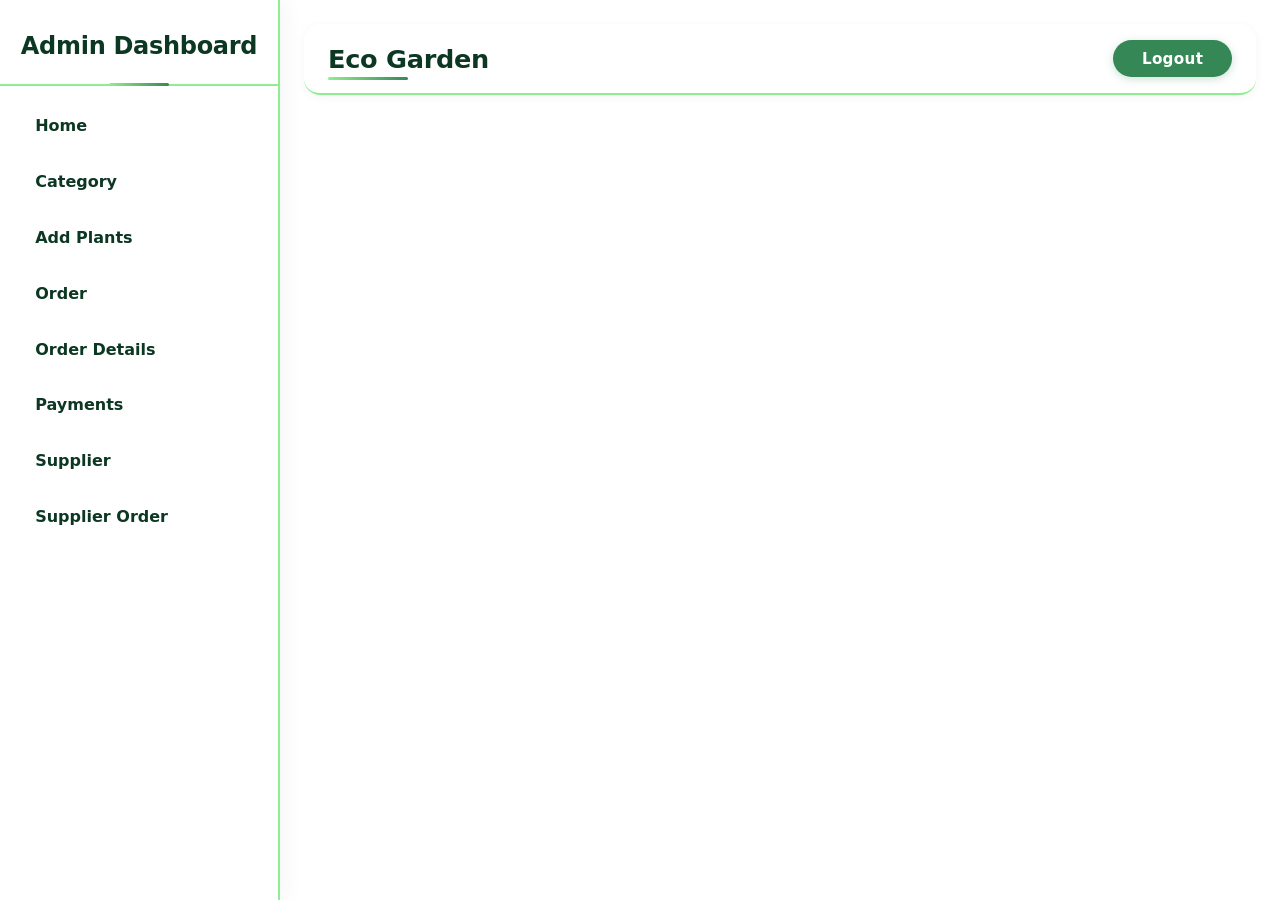
==== Admin/Html/Admin.html @ d1aa9e3e "first commit" ====
<!DOCTYPE html>
<html lang="en">
<head>
    <meta charset="UTF-8">
    <meta name="viewport" content="width=device-width, initial-scale=1.0">
    <title>Admin Dashboard</title>
    <link rel="stylesheet" href="../Css/Admin Dashboard.css">
</head>
<body>
    <div class="admin-dashboard">

        <!-- Sidebar containing navigation links for admin modules -->
        <div class="side-bar">
            <h1>Admin Dashboard</h1>

            <div class="pages-links">
                <ul>
                    <a href="./Admin.html"><li>Home</li></a>
                    <a href="./Pages/Category.html"><li>Category</li></a>
                    <a href="./Pages/Plants.html"><li>Add Plants</li></a>
                    <a href="./Pages/Order.html"><li>Order</li></a>
                    <a href="./Pages/OrderDetail.html"><li> Order Details</li></a>
                    <a href="./Pages/Payments.html"><li>Payments</li></a>
                    <a href="./Pages/Supplier.html"><li>Supplier</li></a>
                    <a href="./Pages/SupplierOrder.html"><li>Supplier Order</li></a>
                </ul>
            </div>
        </div>
        

        
       <div class="dashboard-content">
            
        <div class="nav-bar">
            <h1>Eco Garden</h1>

            <button>Logout</button>
        </div>
        
           
             
        </div>


    </div>


    <script src="../Js/Admin Dashboard.js"></script>
</body>
</html>
---- Admin/Css/Admin Dashboard.css ----
/* ========== ADMIN DASHBOARD - MINT CONTRAST THEME (WHITE BG) ========== */
/* Color Theme:
   Light Base: #FFFFFF (White)
   Highlight (Light): #90EE90 (Light Green / Mint)
   Navigation/Buttons: #358856 (Sea Green)
   Deep Text: #0C3823 (Rich Dark Green)
*/

* {
    margin: 0;
    padding: 0;
    box-sizing: border-box;
}

body {
    font-family: 'Segoe UI', 'Poppins', system-ui, -apple-system, 'Roboto', 'Helvetica Neue', sans-serif;
    background: #FFFFFF;
    min-height: 100vh;
    overflow-x: hidden;
}

/* ========== ADMIN DASHBOARD CONTAINER ========== */
.admin-dashboard {
    display: flex;
    min-height: 100vh;
    width: 100%;
    background: #FFFFFF;
}

/* ========== SIDEBAR STYLES ========== */
.side-bar {
    width: 280px;
    background: #FFFFFF;
    border-right: 2px solid #90EE90;
    box-shadow: 4px 0 20px rgba(12, 56, 35, 0.05);
    padding: 2rem 0;
    transition: all 0.3s ease;
    position: sticky;
    top: 0;
    height: 100vh;
    overflow-y: auto;
}

/* Sidebar Heading */
.side-bar h1 {
    font-size: 1.5rem;
    font-weight: 700;
    color: #0C3823;
    text-align: center;
    padding: 0 1rem 1.5rem;
    margin-bottom: 1rem;
    border-bottom: 2px solid #90EE90;
    letter-spacing: -0.3px;
    position: relative;
}

.side-bar h1::after {
    content: '';
    position: absolute;
    bottom: -2px;
    left: 50%;
    transform: translateX(-50%);
    width: 60px;
    height: 3px;
    background: linear-gradient(90deg, #90EE90, #358856);
    border-radius: 3px;
}

/* Navigation Links Container */
.pages-links {
    padding: 0 1rem;
}

.pages-links ul {
    list-style: none;
    display: flex;
    flex-direction: column;
    gap: 0.5rem;
}

.pages-links a {
    text-decoration: none;
    display: block;
    transition: all 0.3s ease;
}

.pages-links li {
    padding: 0.9rem 1.2rem;
    font-size: 1rem;
    font-weight: 600;
    color: #0C3823;
    border-radius: 1rem;
    transition: all 0.3s ease;
    cursor: pointer;
    position: relative;
    overflow: hidden;
}

/* Hover effect for menu items */
.pages-links li:hover {
    background: #F0FFF0;
    color: #358856;
    transform: translateX(5px);
}

/* Active menu item (optional - add class 'active' to li) */
.pages-links li.active {
    background: #90EE90;
    color: #0C3823;
    box-shadow: 0 2px 8px rgba(144, 238, 144, 0.3);
}

/* Mint left accent on hover */
.pages-links li::before {
    content: '';
    position: absolute;
    left: 0;
    top: 0;
    height: 100%;
    width: 4px;
    background: #358856;
    transform: scaleY(0);
    transition: transform 0.3s ease;
}

.pages-links li:hover::before {
    transform: scaleY(1);
}

/* ========== MAIN CONTENT AREA ========== */
.dashboard-content {
    flex: 1;
    padding: 1.5rem;
    background: #FFFFFF;
    transition: all 0.3s ease;
    min-height: 100vh;
}

/* ========== NAV BAR INSIDE DASHBOARD CONTENT ========== */
.dashboard-content .nav-bar {
    background: #FFFFFF;
    border-bottom: 2px solid #90EE90;
    padding: 1rem 1.5rem;
    margin-bottom: 2rem;
    display: flex;
    align-items: center;
    justify-content: space-between;
    flex-wrap: wrap;
    gap: 1rem;
    border-radius: 1rem;
    box-shadow: 0 2px 8px rgba(12, 56, 35, 0.05);
}

.dashboard-content .nav-bar h1 {
    font-size: 1.6rem;
    font-weight: 700;
    color: #0C3823;
    letter-spacing: -0.3px;
    margin: 0;
    position: relative;
    display: inline-block;
}

.dashboard-content .nav-bar h1::after {
    content: '';
    position: absolute;
    bottom: -6px;
    left: 0;
    width: 50%;
    height: 3px;
    background: linear-gradient(90deg, #90EE90, #358856);
    border-radius: 3px;
}

/* Logout Button */
.dashboard-content .nav-bar button {
    background: #358856;
    border: none;
    padding: 0.6rem 1.8rem;
    border-radius: 2rem;
    font-size: 0.95rem;
    font-weight: 600;
    color: white;
    cursor: pointer;
    transition: all 0.3s ease;
    font-family: inherit;
    letter-spacing: 0.3px;
    box-shadow: 0 2px 8px rgba(53, 136, 86, 0.25);
}

.dashboard-content .nav-bar button:hover {
    background: #2a6d44;
    transform: translateY(-2px);
    box-shadow: 0 6px 14px rgba(53, 136, 86, 0.35);
}

.dashboard-content .nav-bar button:active {
    transform: translateY(1px);
}

/* ========== RESPONSIVE DESIGN ========== */

/* Tablet & Small Desktop */
@media (max-width: 900px) {
    .side-bar {
        width: 240px;
    }
    
    .side-bar h1 {
        font-size: 1.3rem;
        padding: 0 0.8rem 1.2rem;
    }
    
    .pages-links li {
        padding: 0.8rem 1rem;
        font-size: 0.9rem;
    }
    
    .dashboard-content {
        padding: 1rem;
    }
    
    .dashboard-content .nav-bar {
        padding: 0.8rem 1.2rem;
    }
    
    .dashboard-content .nav-bar h1 {
        font-size: 1.4rem;
    }
}

/* Mobile Landscape */
@media (max-width: 768px) {
    .admin-dashboard {
        flex-direction: column;
    }
    
    .side-bar {
        width: 100%;
        height: auto;
        position: relative;
        border-right: none;
        border-bottom: 2px solid #90EE90;
        padding: 1rem 0;
        box-shadow: 0 4px 12px rgba(12, 56, 35, 0.05);
    }
    
    .side-bar h1 {
        font-size: 1.4rem;
        padding: 0 1rem 1rem;
        margin-bottom: 0.5rem;
    }
    
    .pages-links ul {
        flex-direction: row;
        flex-wrap: wrap;
        justify-content: center;
        gap: 0.8rem;
    }
    
    .pages-links a {
        flex: 0 0 auto;
    }
    
    .pages-links li {
        padding: 0.6rem 1.2rem;
        font-size: 0.9rem;
        border-radius: 2rem;
    }
    
    .pages-links li:hover {
        transform: translateY(-2px);
    }
    
    .pages-links li::before {
        display: none;
    }
    
    .dashboard-content {
        padding: 1rem;
    }
    
    .dashboard-content .nav-bar {
        flex-direction: column;
        text-align: center;
        gap: 0.8rem;
        margin-bottom: 1.5rem;
    }
    
    .dashboard-content .nav-bar h1::after {
        left: 50%;
        transform: translateX(-50%);
        width: 40%;
    }
}

/* Mobile Small */
@media (max-width: 550px) {
    .pages-links ul {
        gap: 0.5rem;
    }
    
    .pages-links li {
        padding: 0.5rem 1rem;
        font-size: 0.85rem;
    }
    
    .dashboard-content .nav-bar {
        padding: 0.8rem 1rem;
    }
    
    .dashboard-content .nav-bar h1 {
        font-size: 1.2rem;
    }
    
    .dashboard-content .nav-bar button {
        padding: 0.5rem 1.2rem;
        font-size: 0.85rem;
    }
}

/* Extra Small */
@media (max-width: 380px) {
    .side-bar h1 {
        font-size: 1.2rem;
    }
    
    .pages-links li {
        padding: 0.4rem 0.8rem;
        font-size: 0.8rem;
    }
    
    .dashboard-content {
        padding: 0.8rem;
    }
}

/* ========== SCROLLBAR STYLING ========== */
.side-bar::-webkit-scrollbar {
    width: 6px;
}

.side-bar::-webkit-scrollbar-track {
    background: #F0FFF0;
    border-radius: 10px;
}

.side-bar::-webkit-scrollbar-thumb {
    background: #90EE90;
    border-radius: 10px;
}

.side-bar::-webkit-scrollbar-thumb:hover {
    background: #358856;
}

/* ========== ANIMATIONS ========== */
@keyframes fadeInLeft {
    from {
        opacity: 0;
        transform: translateX(-20px);
    }
    to {
        opacity: 1;
        transform: translateX(0);
    }
}

.side-bar {
    animation: fadeInLeft 0.4s ease-out;
}

@keyframes fadeInUp {
    from {
        opacity: 0;
        transform: translateY(20px);
    }
    to {
        opacity: 1;
        transform: translateY(0);
    }
}

.dashboard-content {
    animation: fadeInUp 0.4s ease-out;
}

/* ========== TOUCH-FRIENDLY ADJUSTMENTS ========== */
@media (hover: none) and (pointer: coarse) {
    .pages-links li:hover {
        transform: none;
        background: transparent;
    }
    
    .pages-links li:active {
        background: #F0FFF0;
    }
    
    .dashboard-content .nav-bar button:hover {
        transform: none;
    }
    
    .dashboard-content .nav-bar button:active {
        transform: scale(0.96);
    }
}
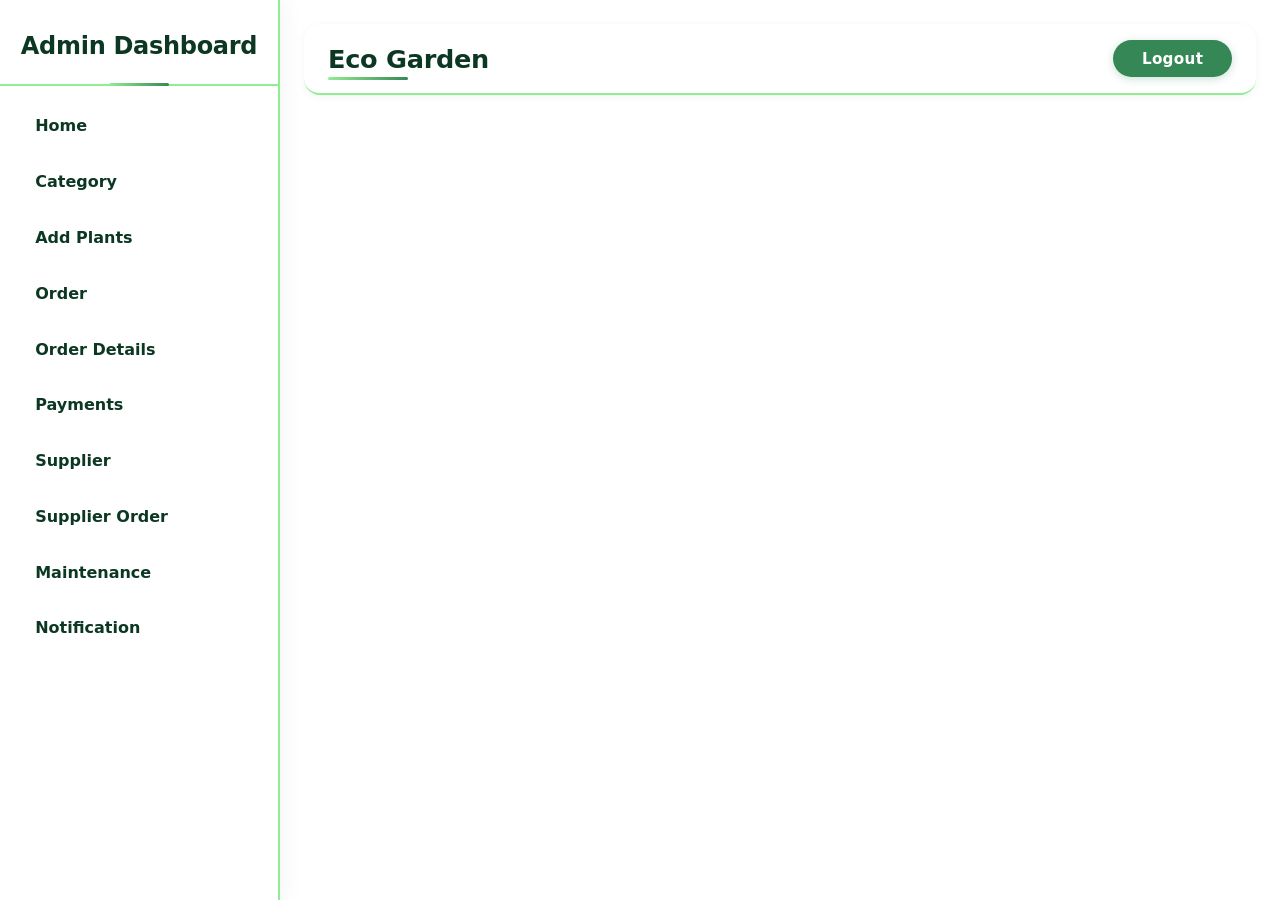
==== commit be515468: "Updated code with new features/fixes" ====
--- a/Admin/Html/Admin.html
+++ b/Admin/Html/Admin.html
@@ -4,6 +4,7 @@
     <meta charset="UTF-8">
     <meta name="viewport" content="width=device-width, initial-scale=1.0">
     <title>Admin Dashboard</title>
+   
     <link rel="stylesheet" href="../Css/Admin Dashboard.css">
 </head>
 <body>
@@ -23,6 +24,9 @@
                     <a href="./Pages/Payments.html"><li>Payments</li></a>
                     <a href="./Pages/Supplier.html"><li>Supplier</li></a>
                     <a href="./Pages/SupplierOrder.html"><li>Supplier Order</li></a>
+                    <a href="./Pages/Maintenance.html"><li>Maintenance</li></a>
+                    <a href="./Pages/Notification.html"><li>Notification</li></a>
+                    
                 </ul>
             </div>
         </div>
